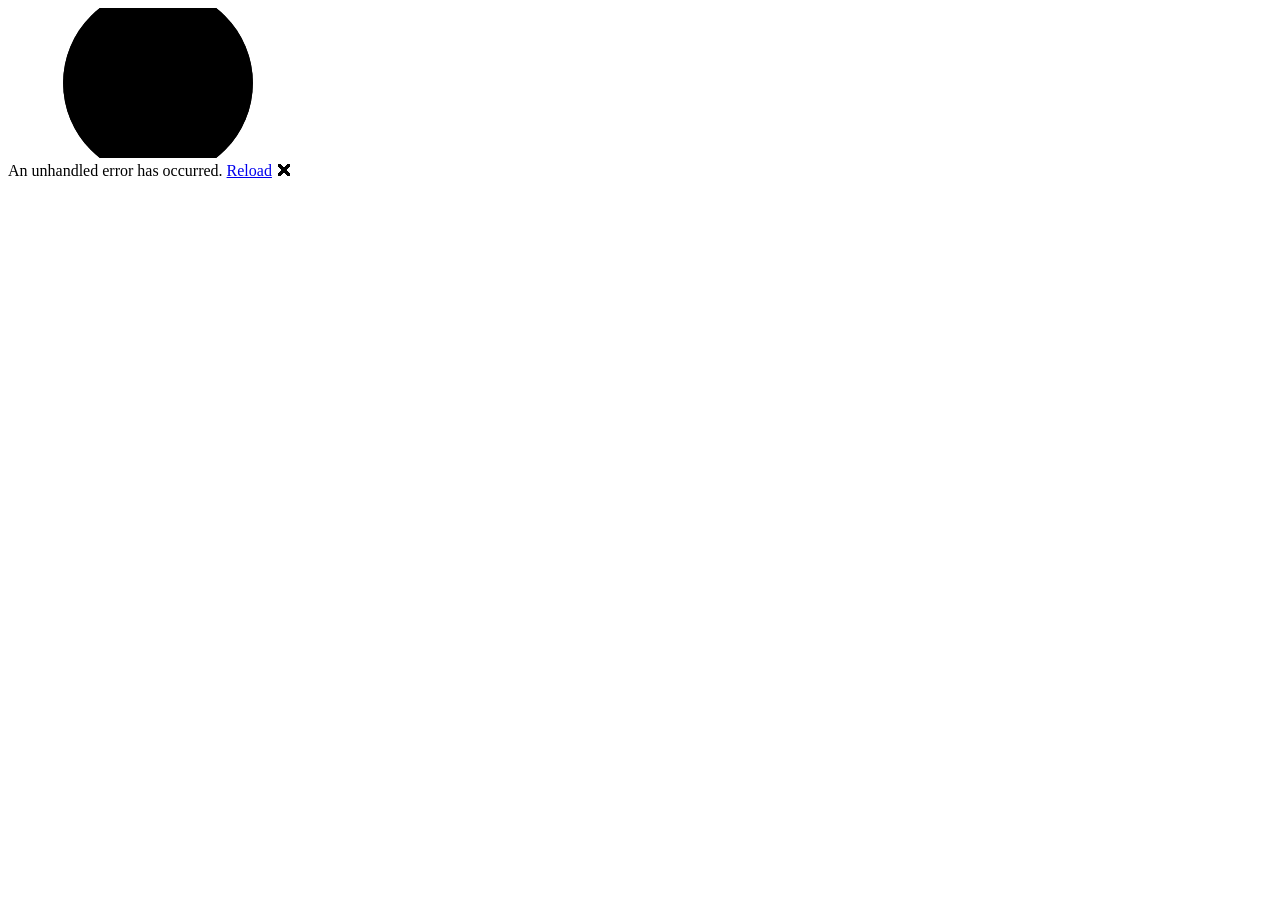
==== wwwroot/index.html @ c71e84b3 "Implement complete v1 password generator with all MVP features Co-authored-by: agriffard <703248+agr" ====
<!DOCTYPE html>
<html lang="en">

<head>
    <meta charset="utf-8" />
    <meta name="viewport" content="width=device-width, initial-scale=1.0" />
    <title>Générateur de mots de passe - PwdGen</title>
    <base href="/" />
    <link rel="stylesheet" href="lib/bootstrap/dist/css/bootstrap.min.css" />
    <link rel="stylesheet" href="css/app.css" />
    <link rel="icon" type="image/png" href="favicon.png" />
    <link href="PwdGen.styles.css" rel="stylesheet" />
    <link rel="stylesheet" href="https://cdnjs.cloudflare.com/ajax/libs/font-awesome/6.0.0/css/all.min.css" />
</head>

<body>
    <div id="app">
        <svg class="loading-progress">
            <circle r="40%" cx="50%" cy="50%" />
            <circle r="40%" cx="50%" cy="50%" />
        </svg>
        <div class="loading-progress-text"></div>
    </div>

    <div id="blazor-error-ui">
        An unhandled error has occurred.
        <a href="." class="reload">Reload</a>
        <span class="dismiss">🗙</span>
    </div>
    
    <script>
        // Fallback clipboard function for older browsers
        window.fallbackCopyTextToClipboard = function (text) {
            var textArea = document.createElement("textarea");
            textArea.value = text;
            
            // Avoid scrolling to bottom
            textArea.style.top = "0";
            textArea.style.left = "0";
            textArea.style.position = "fixed";
            
            document.body.appendChild(textArea);
            textArea.focus();
            textArea.select();
            
            try {
                var successful = document.execCommand('copy');
                if (!successful) {
                    throw new Error('Fallback: Could not copy text');
                }
            } catch (err) {
                console.error('Fallback: Oops, unable to copy', err);
            }
            
            document.body.removeChild(textArea);
        };
    </script>
    <script src="_framework/blazor.webassembly.js"></script>
</body>

</html>
---- wwwroot/css/app.css ----
html, body {
    font-family: 'Helvetica Neue', Helvetica, Arial, sans-serif;
}

h1:focus {
    outline: none;
}

a, .btn-link {
    color: #0071c1;
}

.btn-primary {
    color: #fff;
    background-color: #1b6ec2;
    border-color: #1861ac;
}

.btn:focus, .btn:active:focus, .btn-link.nav-link:focus, .form-control:focus, .form-check-input:focus {
  box-shadow: 0 0 0 0.1rem white, 0 0 0 0.25rem #258cfb;
}

.content {
    padding-top: 1.1rem;
}

.valid.modified:not([type=checkbox]) {
    outline: 1px solid #26b050;
}

.invalid {
    outline: 1px solid red;
}

.validation-message {
    color: red;
}

#blazor-error-ui {
    color-scheme: light only;
    background: lightyellow;
    bottom: 0;
    box-shadow: 0 -1px 2px rgba(0, 0, 0, 0.2);
    box-sizing: border-box;
    display: none;
    left: 0;
    padding: 0.6rem 1.25rem 0.7rem 1.25rem;
    position: fixed;
    width: 100%;
    z-index: 1000;
}

    #blazor-error-ui .dismiss {
        cursor: pointer;
        position: absolute;
        right: 0.75rem;
        top: 0.5rem;
    }

.blazor-error-boundary {
    background: url([data-uri]) no-repeat 1rem/1.8rem, #b32121;
    padding: 1rem 1rem 1rem 3.7rem;
    color: white;
}

    .blazor-error-boundary::after {
        content: "An error has occurred."
    }

.loading-progress {
    position: relative;
    display: block;
    width: 8rem;
    height: 8rem;
    margin: 20vh auto 1rem auto;
}

    .loading-progress circle {
        fill: none;
        stroke: #e0e0e0;
        stroke-width: 0.6rem;
        transform-origin: 50% 50%;
        transform: rotate(-90deg);
    }

        .loading-progress circle:last-child {
            stroke: #1b6ec2;
            stroke-dasharray: calc(3.141 * var(--blazor-load-percentage, 0%) * 0.8), 500%;
            transition: stroke-dasharray 0.05s ease-in-out;
        }

.loading-progress-text {
    position: absolute;
    text-align: center;
    font-weight: bold;
    inset: calc(20vh + 3.25rem) 0 auto 0.2rem;
}

    .loading-progress-text:after {
        content: var(--blazor-load-percentage-text, "Loading");
    }

code {
    color: #c02d76;
}

.form-floating > .form-control-plaintext::placeholder, .form-floating > .form-control::placeholder {
    color: var(--bs-secondary-color);
    text-align: end;
}

.form-floating > .form-control-plaintext:focus::placeholder, .form-floating > .form-control:focus::placeholder {
    text-align: start;
}
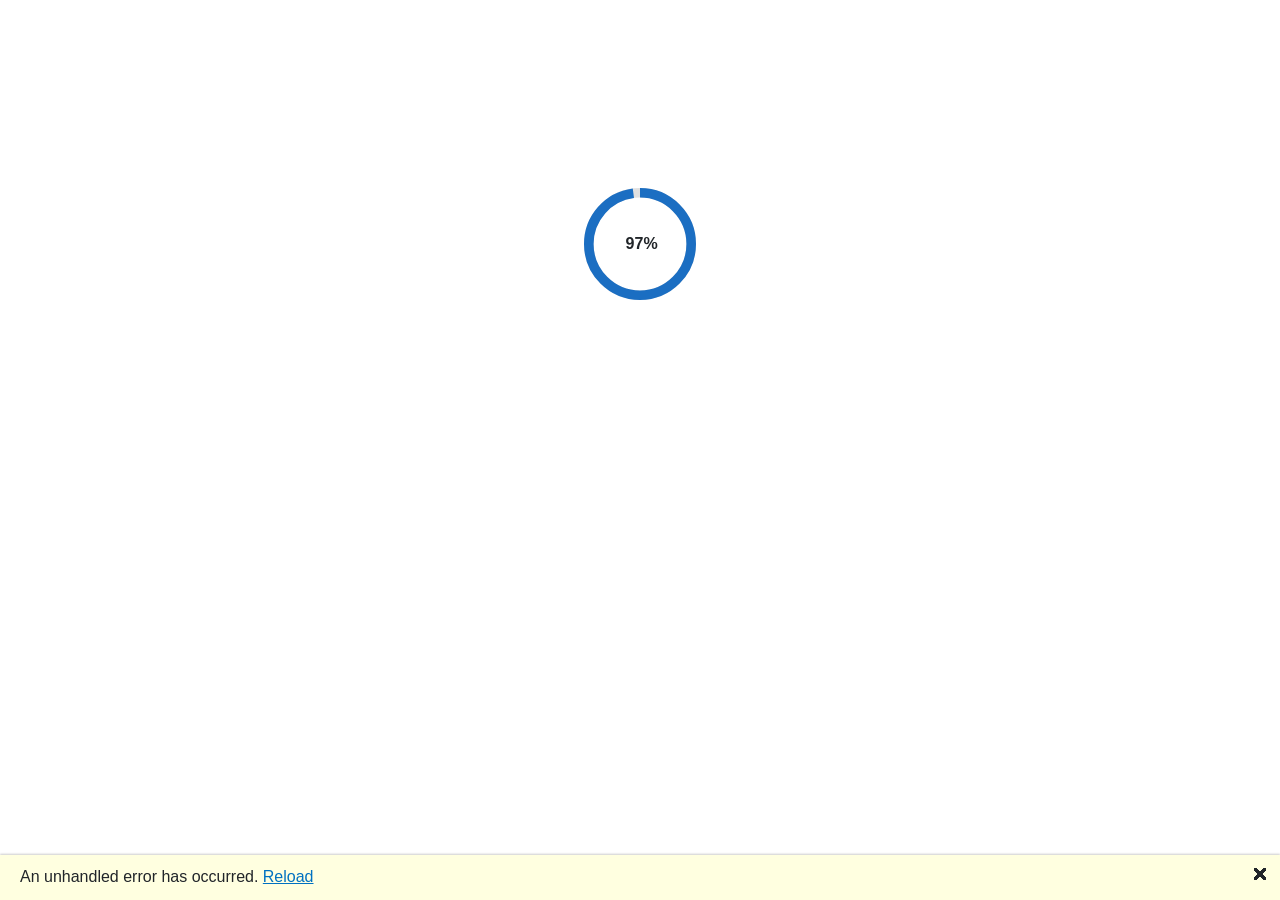
==== commit c05a5f23: "Reduce first load" ====
--- a/wwwroot/index.html
+++ b/wwwroot/index.html
@@ -10,7 +10,6 @@
     <link rel="stylesheet" href="css/app.css" />
     <link rel="icon" type="image/png" href="favicon.png" />
     <link href="PwdGen.styles.css" rel="stylesheet" />
-    <link rel="stylesheet" href="https://cdnjs.cloudflare.com/ajax/libs/font-awesome/6.0.0/css/all.min.css" />
 </head>
 
 <body>
